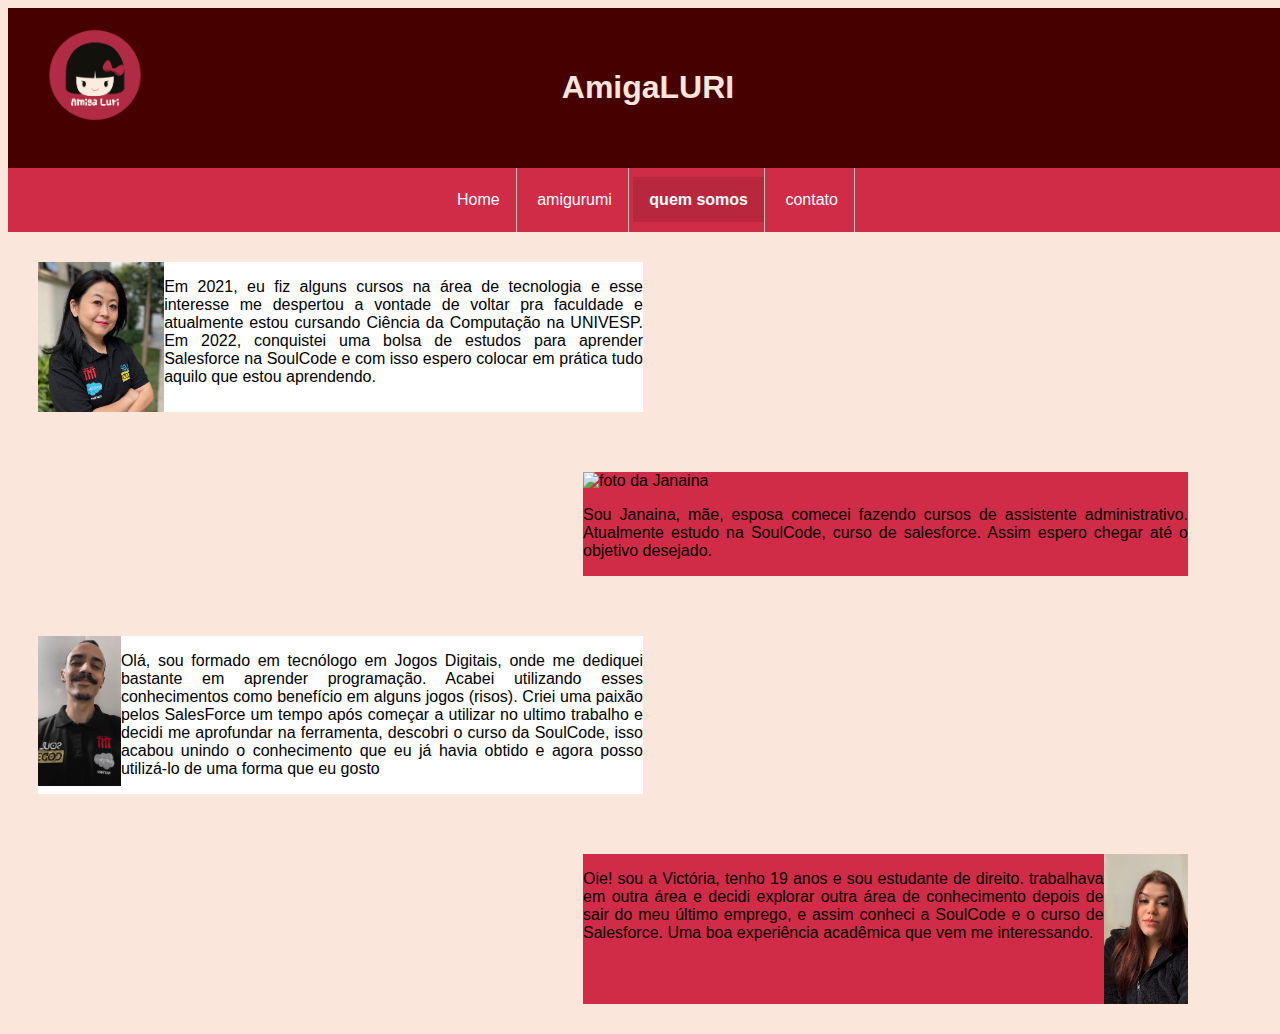
==== quemsomos.html @ eae21393 "Amigaluri 2.0 commit" ====
<!DOCTYPE html>
<html lang = "pt-br">
 
 <head>
    <meta charset="UTF-8">
    <meta name="description" content="Este é uma página que mostra as categorias de amigurumi">
    <meta name="author" content="Site do Grupo7" >
    <title> Amiga LURI - quem somos </title>   
    <link rel="stylesheet" href="CSSAmigaLuri.css"/>

  </head>
  
  <body>

    <header>
     
      <img src="ImagensAmigaLuri\logo01.png" id=logo  alt=" imagem logo"/>
        
        <h1> AmigaLURI </h1>
         
    </header>

    <nav>
      <ul>
        <li><a href="Home.html"> Home </a> </li> 
        <li><a href="amigurumi.html"> amigurumi </a> </li>
        <li><a href="#" class ='active'> quem somos </a> </li>
        <li><a href="contato.html" > contato </a> </li>
        
      </ul>
    </nav>
   <main>
 
       
    <div id='divDenise' class='divQm'>
    <img src="ImagensAmigaLuri\Denise Luri Onari 2.jpg"; align="left" witdth="150px" height="150px" alt='foto da Denise'/>
    <p>Em 2021, eu fiz alguns cursos na área de tecnologia e esse interesse me despertou a vontade de voltar pra faculdade e atualmente estou cursando Ciência da Computação na UNIVESP. Em 2022, conquistei uma bolsa de estudos para aprender Salesforce na SoulCode e com isso espero colocar em prática tudo aquilo que estou aprendendo. </p>
    </div>

    <div id='divJana' class='divQm'>
    <img src='fotoJana' alt='foto da Janaina'/>
    <p>Sou Janaina, mãe, esposa comecei fazendo cursos de assistente administrativo. Atualmente estudo na SoulCode, curso de salesforce. Assim espero chegar até o objetivo desejado.</p>
    </div>


    <div id='divJoao' class='divQm'>

    <img src="ImagensAmigaLuri\FotoJoaoMoreira.jpg" align="left" witdth="150px" height="150px" alt='foto da João'/>

    <p>
        Olá, sou formado em tecnólogo em Jogos Digitais, onde me dediquei bastante em aprender programação. Acabei utilizando esses conhecimentos como benefício em alguns jogos (risos). Criei uma paixão pelos SalesForce um tempo após começar a utilizar no ultimo trabalho e decidi me aprofundar na ferramenta, descobri o curso da SoulCode, isso acabou unindo o conhecimento que eu já havia obtido e agora posso utilizá-lo de uma forma que eu gosto

    </p>

    </div>

    <div id='divVic' class='divQm'>

    <img src="ImagensAmigaLuri\fotovic.jpg" align="right" witdth="150px" height="150px" alt='foto da Vic'/>

    <p>Oie! sou a Victória, tenho 19 anos e sou estudante de direito. trabalhava em outra área e decidi explorar outra área de conhecimento depois de sair do meu último emprego, e assim conheci a SoulCode e o curso de Salesforce. Uma boa experiência acadêmica que vem me interessando.</p>
      
    </div>        
    
    </main>
     </body>
 
</html>
---- CSSAmigaLuri.css ----
body {
	text-align: center;
    background-color: #fbe6db;
    font-family: 'Roboto', sans-serif;
    magin:  30px;
    height:100vh;
    width:100vw;
}

header {
	background-color:#470000;
    height: 100px;
    image-align: left;
    padding-top: 40px;
    padding-bottom: 20px;
}

#logo {
	top: 25px;
	position: absolute;
	left: 45px;
	width: 100px;
	height: 100px;

}

nav {
	margin:  0px;
	background-color: #D02C47


}

ul {
    list-style-type: none;
    margin: 0;
    padding: 0;
    overflow: hidden;
    background-color: #D02C47;
    position: relative;
    top: 0;
    width: 100%;
}

li{
    /*float: left;*/
    border-right: 1px solid #bbb;
	display: inline-block;
	font-family: 'Vanilla', sans-serif;
	line-height: 4;

}
li a {
	
	color: #ffffff;
	text-align: center;
	padding: 14px 16px;
	text-decoration: none;
	

}


li a:hover:not(.active) {
	background-color: #b8273e;
	font-weight: bold;

}

.active {
	background-color: #b8273e;
	font-weight: bold;
}


h1 {
	color: #fbe6db;
	text-align: center;
	font-family: 'Vanilla', sans-serif;
	font-size:300 px;
}

h2 {
	color: #470000;
	text-align: center;
	font-family: 'Vanilla', sans-serif;
	font-size: 20px;
}

main{
	
	position: relative;
	padding: 0px 70px 70px 0px;
	background-color: #fbe6db
	/*background-image: url('bgLuri.jpg');
	background-repeat: no-repeat;
	background-attachment: fixed;*/
}


	
}

 div {
          padding: 10px;
          
        }

 .divQm{
		
	margin:30px;
	width: 50%;
	text-align: justify;
	
	
}

#divDenise{
	float:left;
	background-color:#ffffff
	


}

#divJana{
	float:right;
	background-color: #D02C47
}

#divJoao{
	float:left;
	background-color:#ffffff
	
}
#divVic{
	float:right;
	background-color: #D02C47
}

.conteudo{
	height:600px;
	width:935px;
	border-radius:20px;
	overflow:hidden;
	position:relative;
	left:15%;
	
}
.navegacao{
	position:absolute;
	bottom:10px;
	left:50%;
	transform: translate(-50%);
	display:flex;
}
.barra{
	width:70px;
	height:17px;
	border:2px solid #FFF;
	margin:6px;
	border-radius:5px;
	cursor:pointer;
	transition: .4s;
}
.barra:hover{
	background-color:#FFF;
}
.btnRadio{
	display:none;
}
.slides{
	display:flex;
	width:400%;
	height:100%
}
.imagens{
	width:25%;
	transition: .5s;
}
.imagens img{
	width:100%;
	height:100%;
}

#radio1:checked ~ .s1{
	margin-left:0;
}
#radio2:checked ~ .s1{
	margin-left:-25%;
}
#radio3:checked ~ .s1{
	margin-left:-50%;
}
#radio4:checked ~ .s1{
	margin-left:-75%;
}

footer{background-color:#470000;
    border: 2px solid black;
    color: #fbe6db;
    text-align: center;
    font-family: 'Vanilla', sans-serif;
    position: relative;
    
    width: 100%;
    height: 100px;
    float: botton;
}

#insta{
	position: absolute;
	bottom: 25px;
	left: 45px;
}

form{
	text-align:justify;
	border: 1px solid #fff;
	margin:30px;
	width: 100%;

}
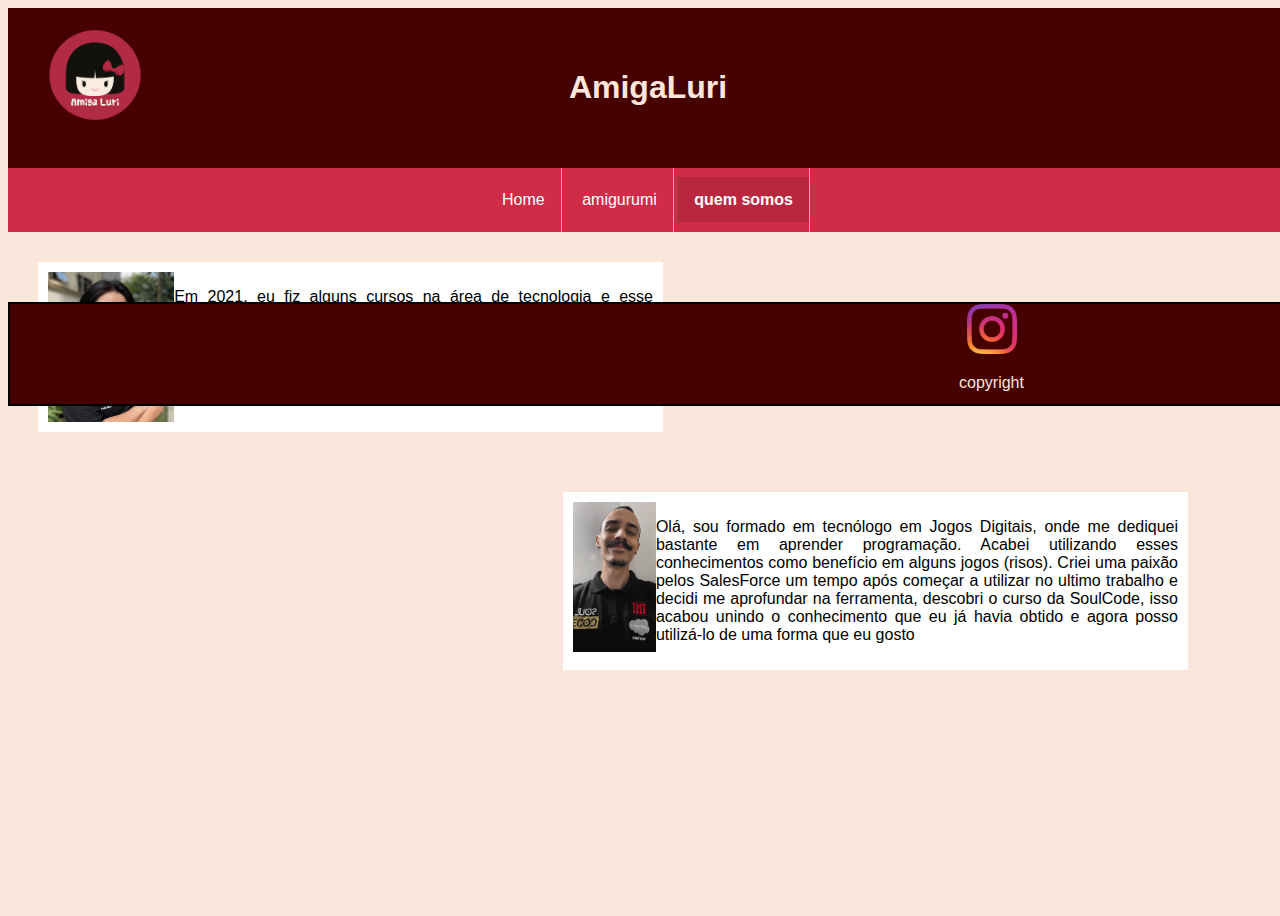
==== commit 17b33e2d: "alterações4" ====
--- a/quemsomos.html
+++ b/quemsomos.html
@@ -3,9 +3,9 @@
  
  <head>
     <meta charset="UTF-8">
-    <meta name="description" content="Este é uma página que mostra as categorias de amigurumi">
-    <meta name="author" content="Site do Grupo7" >
-    <title> Amiga LURI - quem somos </title>   
+    <meta name="description" content="Este é uma página que mostra os autores da página">
+    
+    <title> AmigaLuri - quem somos </title>   
     <link rel="stylesheet" href="CSSAmigaLuri.css"/>
 
   </head>
@@ -16,16 +16,16 @@
      
       <img src="ImagensAmigaLuri\logo01.png" id=logo  alt=" imagem logo"/>
         
-        <h1> AmigaLURI </h1>
+        <h1> AmigaLuri </h1>
          
     </header>
 
     <nav>
       <ul>
-        <li><a href="Home.html"> Home </a> </li> 
+        <li><a href="index.html"> Home </a> </li> 
         <li><a href="amigurumi.html"> amigurumi </a> </li>
         <li><a href="#" class ='active'> quem somos </a> </li>
-        <li><a href="contato.html" > contato </a> </li>
+        
         
       </ul>
     </nav>
@@ -35,11 +35,6 @@
     <div id='divDenise' class='divQm'>
     <img src="ImagensAmigaLuri\Denise Luri Onari 2.jpg"; align="left" witdth="150px" height="150px" alt='foto da Denise'/>
     <p>Em 2021, eu fiz alguns cursos na área de tecnologia e esse interesse me despertou a vontade de voltar pra faculdade e atualmente estou cursando Ciência da Computação na UNIVESP. Em 2022, conquistei uma bolsa de estudos para aprender Salesforce na SoulCode e com isso espero colocar em prática tudo aquilo que estou aprendendo. </p>
-    </div>
-
-    <div id='divJana' class='divQm'>
-    <img src='fotoJana' alt='foto da Janaina'/>
-    <p>Sou Janaina, mãe, esposa comecei fazendo cursos de assistente administrativo. Atualmente estudo na SoulCode, curso de salesforce. Assim espero chegar até o objetivo desejado.</p>
     </div>
 
 
@@ -53,16 +48,13 @@
     </p>
 
     </div>
-
-    <div id='divVic' class='divQm'>
-
-    <img src="ImagensAmigaLuri\fotovic.jpg" align="right" witdth="150px" height="150px" alt='foto da Vic'/>
-
-    <p>Oie! sou a Victória, tenho 19 anos e sou estudante de direito. trabalhava em outra área e decidi explorar outra área de conhecimento depois de sair do meu último emprego, e assim conheci a SoulCode e o curso de Salesforce. Uma boa experiência acadêmica que vem me interessando.</p>
-      
-    </div>        
-    
     </main>
+    <footer>
+			<a href="https://www.instagram.com/amigaluri/">
+        	<img src="ImagensAmigaLuri\instagramlogo.png" width='50px' alt=" imagem do logo do instagram"/>
+			</a>
+			<p>copyright</p>
+		</footer>
      </body>
  
 </html>--- a/CSSAmigaLuri.css
+++ b/CSSAmigaLuri.css
@@ -97,10 +97,6 @@
 	background-attachment: fixed;*/
 }
 
-
-	
-}
-
  div {
           padding: 10px;
           
@@ -111,32 +107,19 @@
 	margin:30px;
 	width: 50%;
 	text-align: justify;
-	
-	
 }
 
 #divDenise{
 	float:left;
 	background-color:#ffffff
-	
-
-
-}
-
-#divJana{
+}
+
+
+#divJoao{
 	float:right;
-	background-color: #D02C47
-}
-
-#divJoao{
-	float:left;
 	background-color:#ffffff
-	
-}
-#divVic{
-	float:right;
-	background-color: #D02C47
-}
+}
+
 
 .conteudo{
 	height:600px;
@@ -145,7 +128,6 @@
 	overflow:hidden;
 	position:relative;
 	left:15%;
-	
 }
 .navegacao{
 	position:absolute;
@@ -201,8 +183,7 @@
     color: #fbe6db;
     text-align: center;
     font-family: 'Vanilla', sans-serif;
-    position: relative;
-    
+    position: relative;  
     width: 100%;
     height: 100px;
     float: botton;
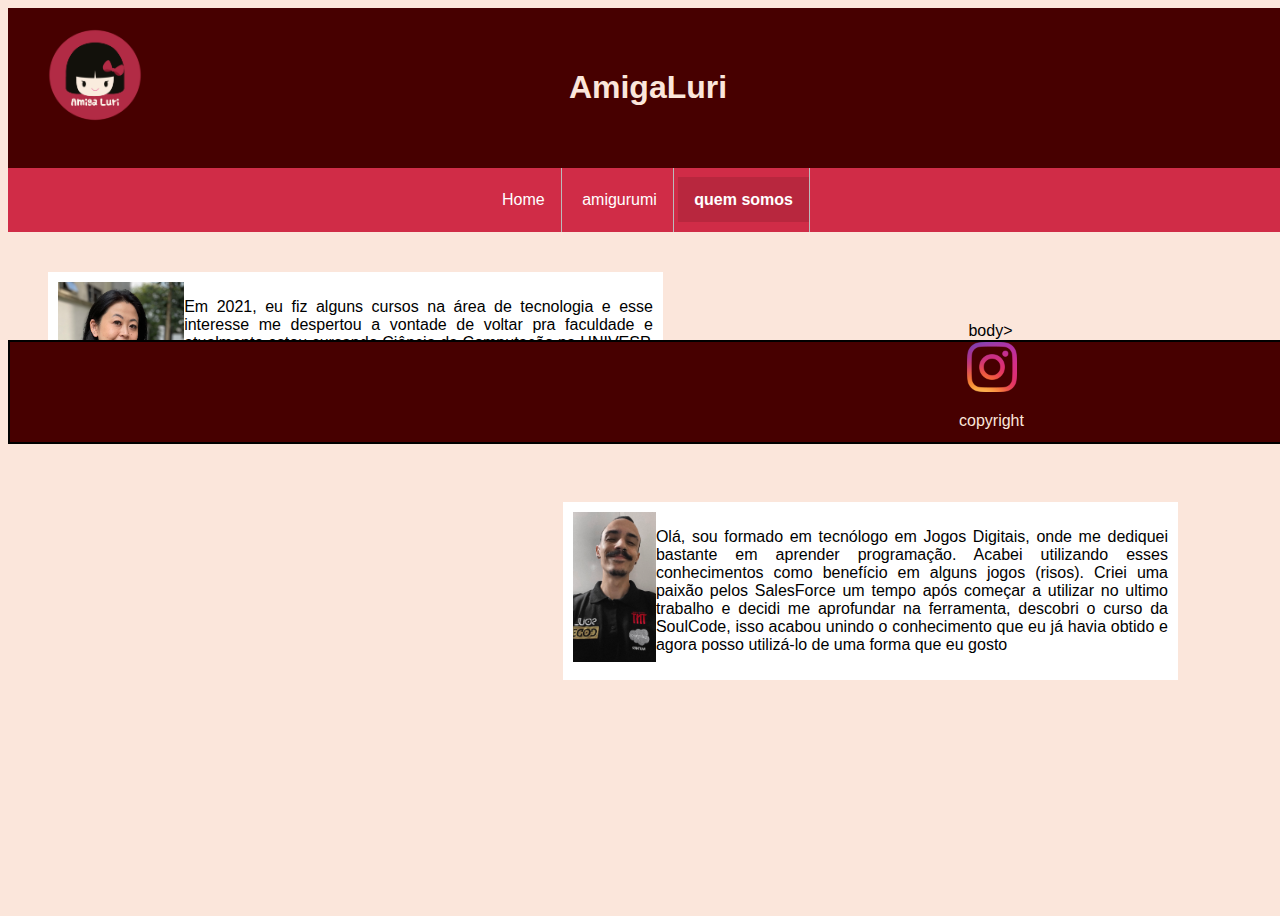
==== commit 195c8c0a: "alt7" ====
--- a/quemsomos.html
+++ b/quemsomos.html
@@ -30,7 +30,8 @@
       </ul>
     </nav>
    <main>
- 
+   <container>
+    <div>
        
     <div id='divDenise' class='divQm'>
     <img src="ImagensAmigaLuri\Denise Luri Onari 2.jpg"; align="left" witdth="150px" height="150px" alt='foto da Denise'/>
@@ -48,13 +49,17 @@
     </p>
 
     </div>
+  </div>
+    </container>
+  
     </main>
+    </>body>
     <footer>
 			<a href="https://www.instagram.com/amigaluri/">
         	<img src="ImagensAmigaLuri\instagramlogo.png" width='50px' alt=" imagem do logo do instagram"/>
 			</a>
 			<p>copyright</p>
 		</footer>
-     </body>
+     
  
 </html>